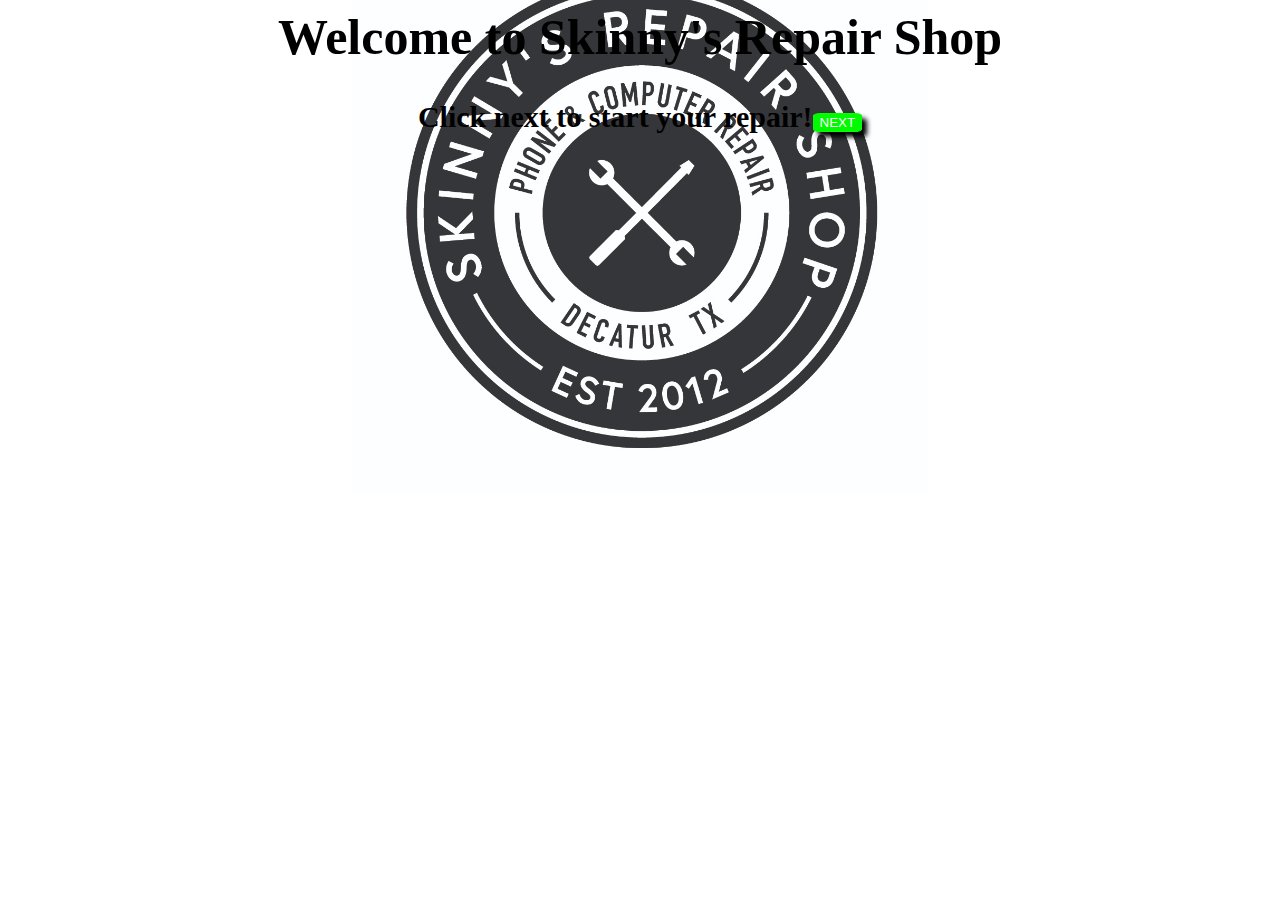
==== index.html @ 2c08598d "Rename index.md to index.html" ====
<html>
    <head>
        <title>Skinnys Intake</title>
        <link href="index.css" rel="stylesheet">
    </head>
     <body> 
        <h1 > Welcome to Skinny's Repair Shop</h1>
        <h3>
        Click next to start your repair!<a href="https://skinnyspr.repairshopr.com/wf/decatur-in-put/start"><button>NEXT</button></a>
        </h3>
    </body>
</html>
---- index.css ----
h1{
    text-align: center;
    font-size: 50px;
    background-size: 57.50px ;
}

h3{
    text-align: center;
    vertical-align: auto;
    font-size: 30px;
}
    
body{
    background-image: url(./Circle\ logo\ DECATUR.jpg);
    background-repeat: no-repeat;
    background-size: 45%;
    background-position: top -25% right 50%;
}

button{
    background-color: rgb(0 250 0);
    color: white;
    border: 1px solid rgb(3, 255, 3);
    border-radius: 15%;
    box-shadow: 5px 5px 5px black;
}

button:active{
    background-color: white;
    color: rgb(0 250 0);
    box-shadow: 0px 0px black;
}
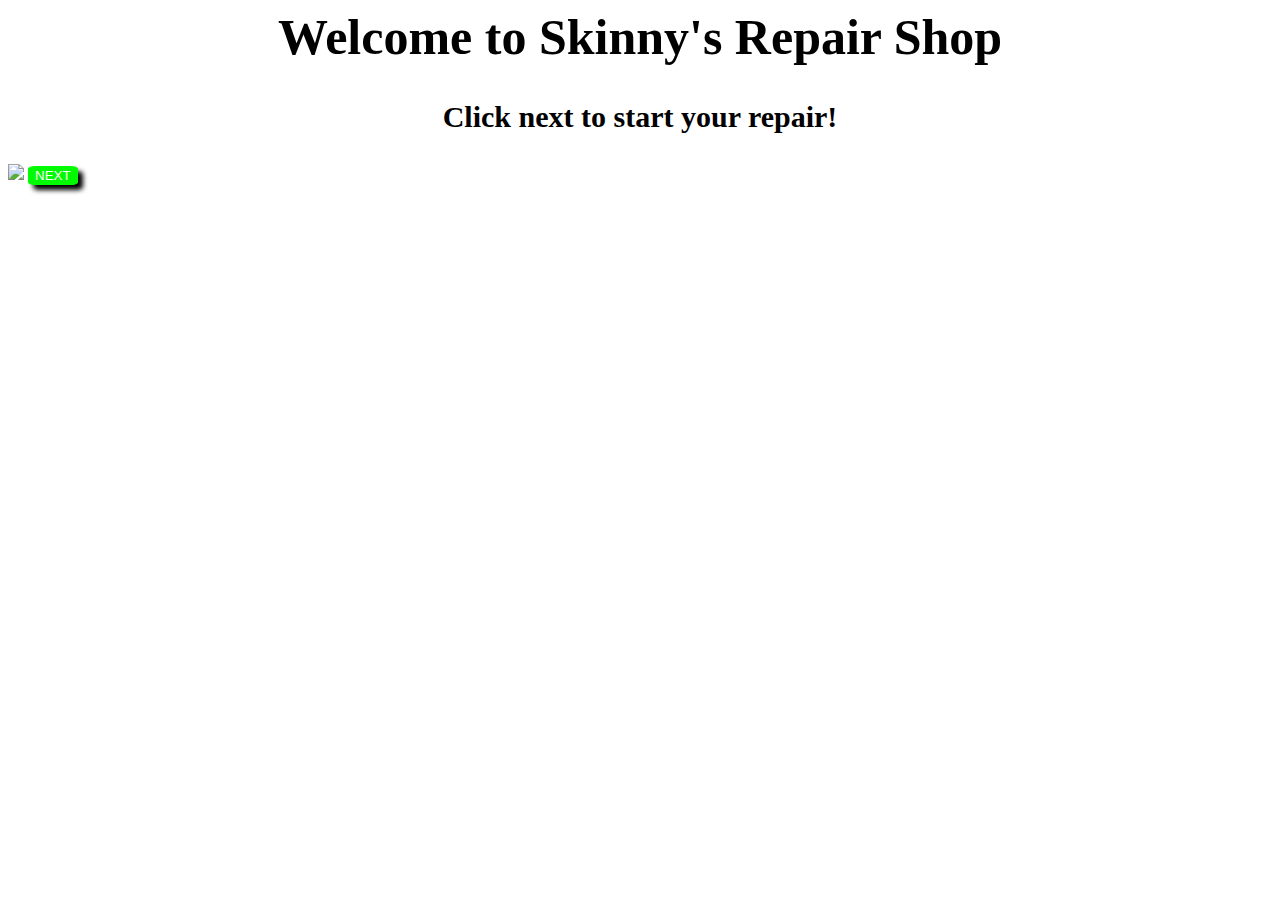
==== commit c1f27372: "Update index.html" ====
--- a/index.html
+++ b/index.html
@@ -7,7 +7,9 @@
      <body> 
         <h1 > Welcome to Skinny's Repair Shop</h1>
         <h3>
-        Click next to start your repair!<a href="https://skinnyspr.repairshopr.com/wf/decatur-in-put/start"><button>NEXT</button></a>
+        Click next to start your repair!
         </h3>
+         <img src="./Circle logo Decatur.jpg"></img>
+        <a href="https://skinnyspr.repairshopr.com/wf/decatur-in-put/start"><button>NEXT</button></a>
     </body>
 </html>
--- a/index.css
+++ b/index.css
@@ -11,10 +11,9 @@
 }
     
 body{
-    background-image: url(./Circle\ logo\ DECATUR.jpg);
+    background-image: url(./7.26.18Skinny'sDecatur-52.jpg);
     background-repeat: no-repeat;
-    background-size: 45%;
-    background-position: top -25% right 50%;
+    background-position: cover;
 }
 
 button{
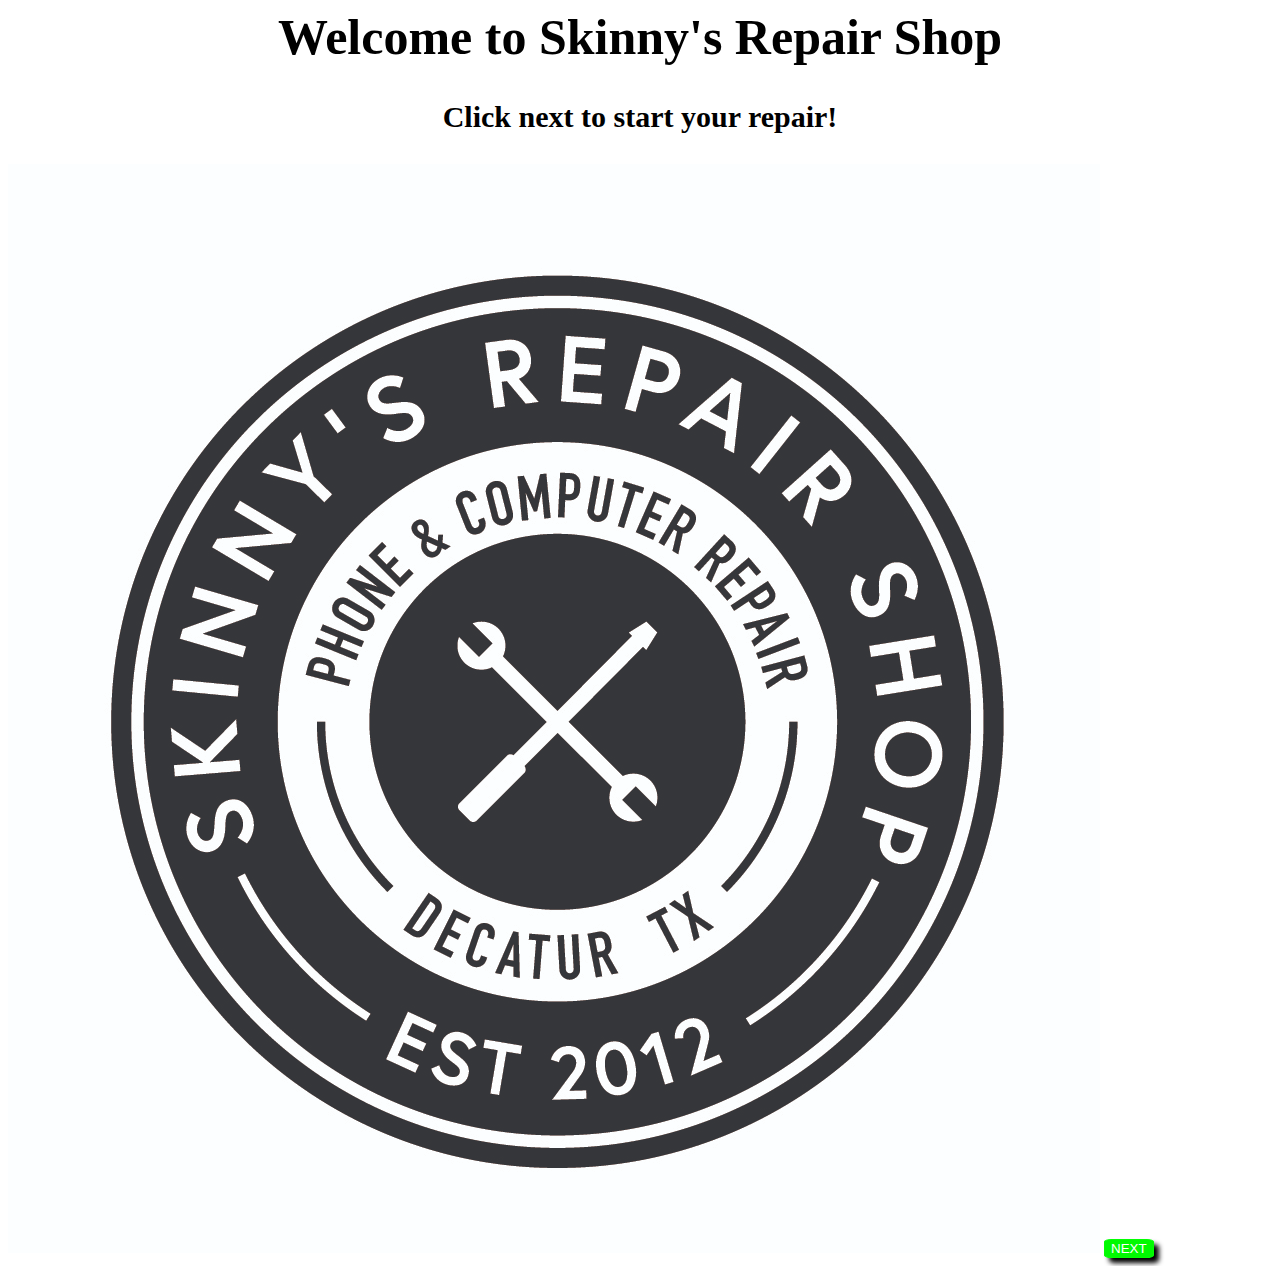
==== commit 2de152a1: "Update index.html" ====
--- a/index.html
+++ b/index.html
@@ -9,7 +9,7 @@
         <h3>
         Click next to start your repair!
         </h3>
-         <img src="./Circle logo Decatur.jpg"></img>
+         <img src="./Circle logo DECATUR.jpg"></img>
         <a href="https://skinnyspr.repairshopr.com/wf/decatur-in-put/start"><button>NEXT</button></a>
     </body>
 </html>
